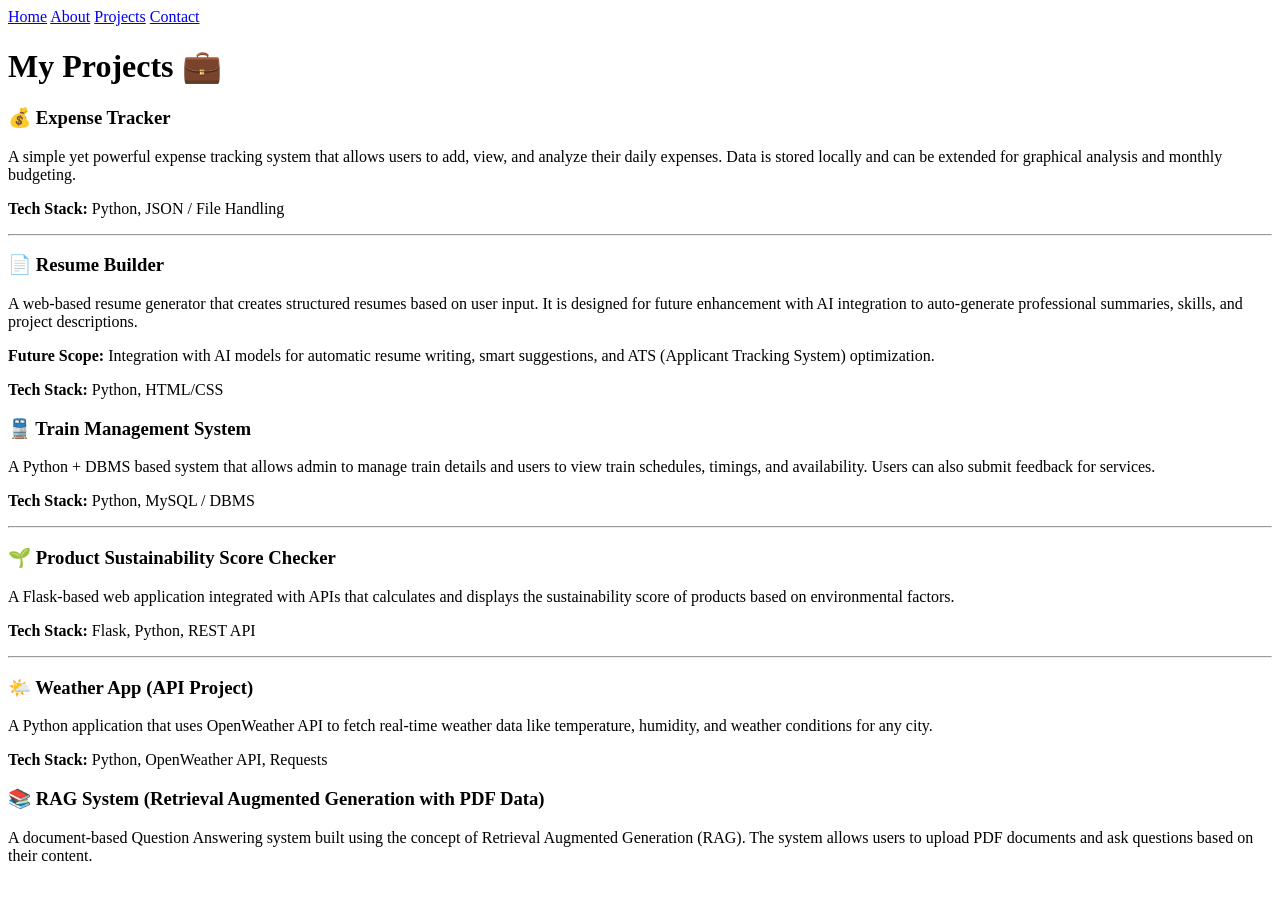
==== templates/projects.html @ 88af0a09 "Initial Flask portfolio website" ====
<!DOCTYPE html>
<html>
<head>
    <title>My Projects</title>
    <link rel="stylesheet" href="{{ url_for('static', filename='style.css') }}">
</head>

<body>
<nav>
        <a href="/">Home</a>
        <a href="/about">About</a>
        <a href="/projects">Projects</a>
        <a href="/contact">Contact</a>
    </nav>
<div class="container"><h1>My Projects 💼</h1>

 <div class="card">
<h3>💰 Expense Tracker</h3>
    <p>
        A simple yet powerful expense tracking system that allows users to add, view,
        and analyze their daily expenses. Data is stored locally and can be extended
        for graphical analysis and monthly budgeting.
    </p>
    <p><b>Tech Stack:</b> Python, JSON / File Handling</p>
</div>

<hr>

  <div class="card">
    <h3>📄 Resume Builder</h3>
    <p>
        A web-based resume generator that creates structured resumes based on user input.
        It is designed for future enhancement with AI integration to auto-generate
        professional summaries, skills, and project descriptions.
    </p>

    <p>
        <b>Future Scope:</b> Integration with AI models for automatic resume writing,
        smart suggestions, and ATS (Applicant Tracking System) optimization.
    </p>

    <p><b>Tech Stack:</b> Python, HTML/CSS</p>
</div>

  <div class="card">
    <h3>🚆 Train Management System</h3>
    <p>
        A Python + DBMS based system that allows admin to manage train details 
        and users to view train schedules, timings, and availability. 
        Users can also submit feedback for services.
    </p>
    <p><b>Tech Stack:</b> Python, MySQL / DBMS</p>
</div>

<hr>

  <div class="card">
    <h3>🌱 Product Sustainability Score Checker</h3>
    <p>
        A Flask-based web application integrated with APIs that calculates 
        and displays the sustainability score of products based on environmental factors.
    </p>
    <p><b>Tech Stack:</b> Flask, Python, REST API</p>
</div>

<hr>

  <div class="card">
    <h3>🌤️ Weather App (API Project)</h3>
    <p>
        A Python application that uses OpenWeather API to fetch real-time weather data 
        like temperature, humidity, and weather conditions for any city.
    </p>
    <p><b>Tech Stack:</b> Python, OpenWeather API, Requests</p>

</div>

  <div class="card">

<h3>📚 RAG System (Retrieval Augmented Generation with PDF Data)</h3>

    <p>
        A document-based Question Answering system built using the concept of
        Retrieval Augmented Generation (RAG). The system allows users to upload
        PDF documents and ask questions based on their content.
    </p>
</div>
</body>
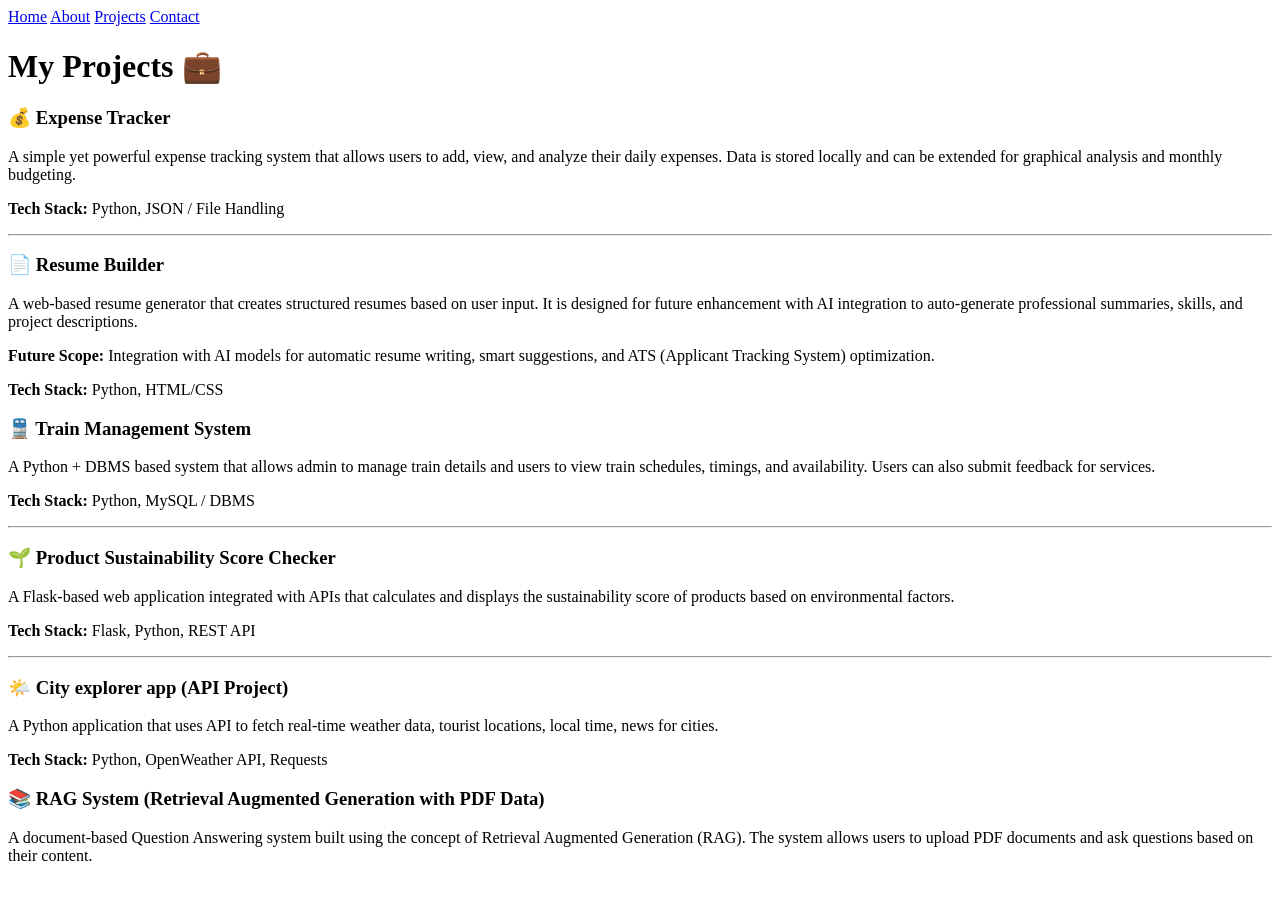
==== commit 80243429: "Update projects.html" ====
--- a/templates/projects.html
+++ b/templates/projects.html
@@ -66,10 +66,10 @@
 <hr>
 
   <div class="card">
-    <h3>🌤️ Weather App (API Project)</h3>
+    <h3>🌤️ City explorer app (API Project)</h3>
     <p>
-        A Python application that uses OpenWeather API to fetch real-time weather data 
-        like temperature, humidity, and weather conditions for any city.
+        A Python application that uses API to fetch real-time weather data, 
+        tourist locations, local time, news for cities.
     </p>
     <p><b>Tech Stack:</b> Python, OpenWeather API, Requests</p>
 
@@ -85,4 +85,4 @@
         PDF documents and ask questions based on their content.
     </p>
 </div>
-</body>+</body>
